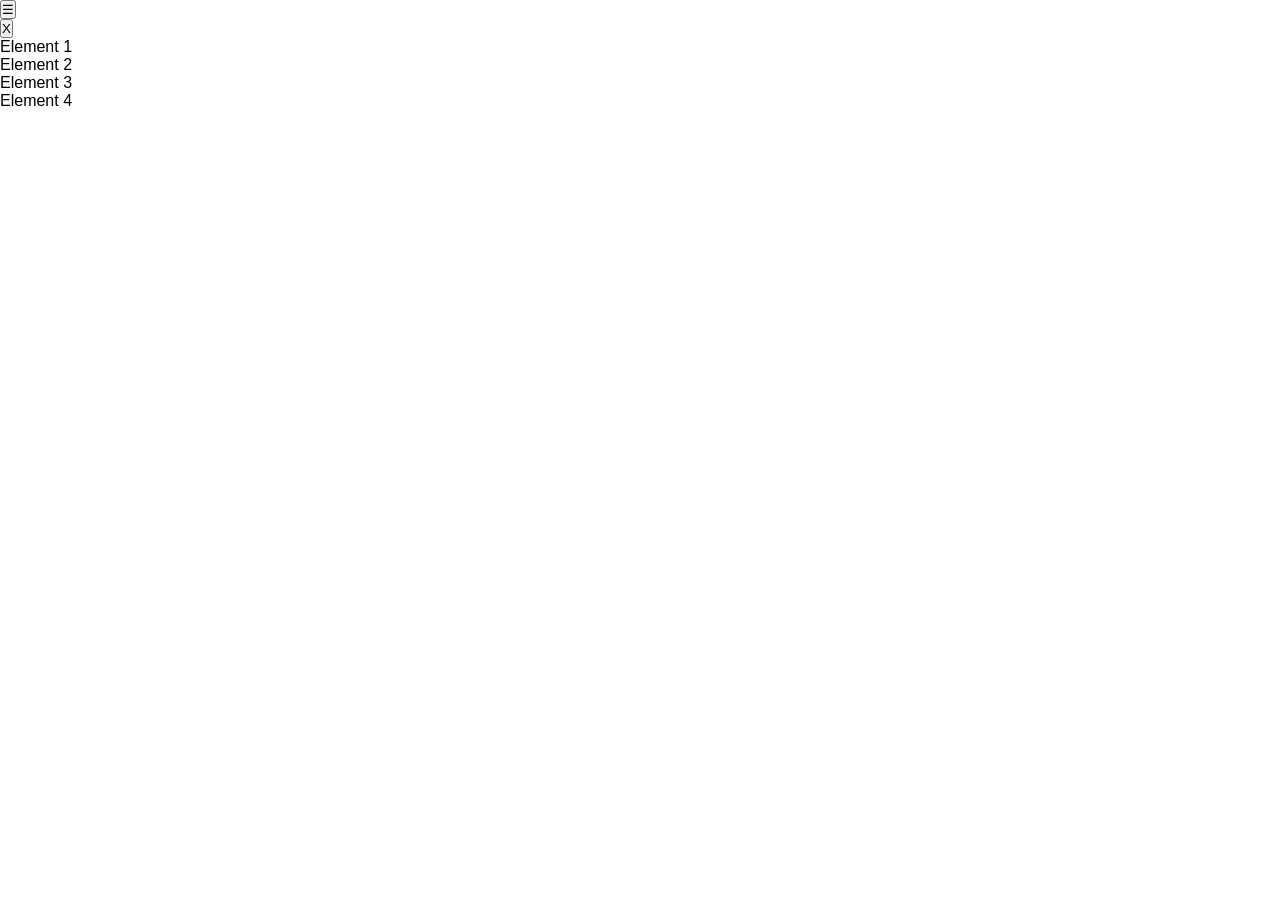
==== project 2/index.html @ 43583492 "new project" ====
<!DOCTYPE html>
<html lang="en">
<head>
    <meta charset="UTF-8">
    <meta name="viewport" content="width=device-width, initial-scale=1.0">
    <title>Боковое меню</title>
    <link rel="stylesheet" href="styles/style.css">
</head>
<body>

<header class="header">
    <button id="openMenu" class="burger">☰</button>
</header>

<div id="overlay" class="overlay"></div>

<div id="menu" class="menu">
    <button id="closeMenu" class="close">Х</button>

    <div class="menu-item">Element 1</div>
    <div class="menu-item">Element 2</div>
    <div class="menu-item">Element 3</div>
    <div class="menu-item">Element 4</div>
</div>


<script src="js/script.js"></script>
</body>
</html>
---- project 2/styles/style.css ----
* {
    margin: 0;
    padding: 0;
    box-sizing: border-box;
    font-family: Arial, sans-serif;
}
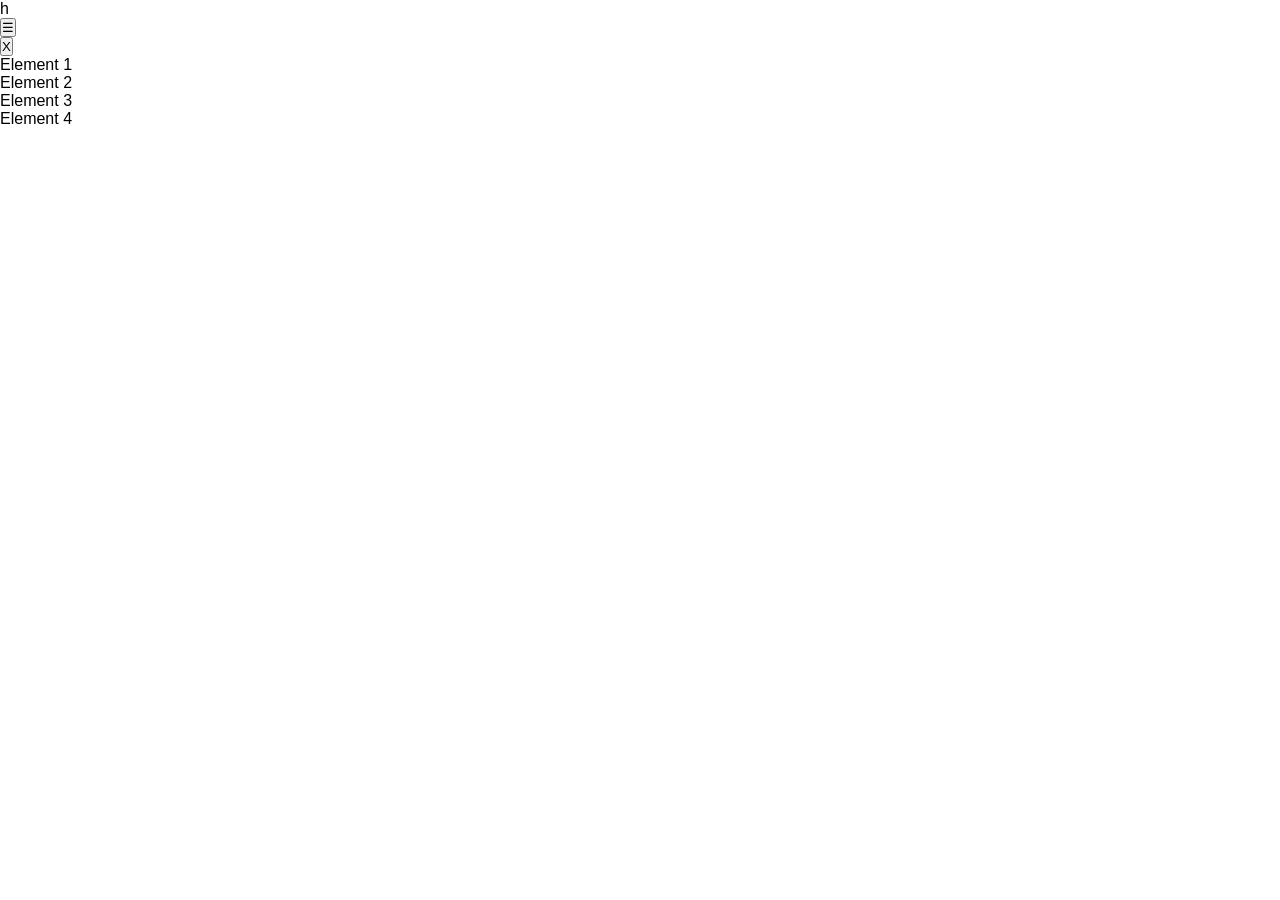
==== commit a97b2834: "new project" ====
--- a/project 2/index.html
+++ b/project 2/index.html
@@ -3,11 +3,11 @@
 <head>
     <meta charset="UTF-8">
     <meta name="viewport" content="width=device-width, initial-scale=1.0">
-    <title>Боковое меню</title>
+    <title>Форма заказа</title>
     <link rel="stylesheet" href="styles/style.css">
 </head>
 <body>
-
+h
 <header class="header">
     <button id="openMenu" class="burger">☰</button>
 </header>
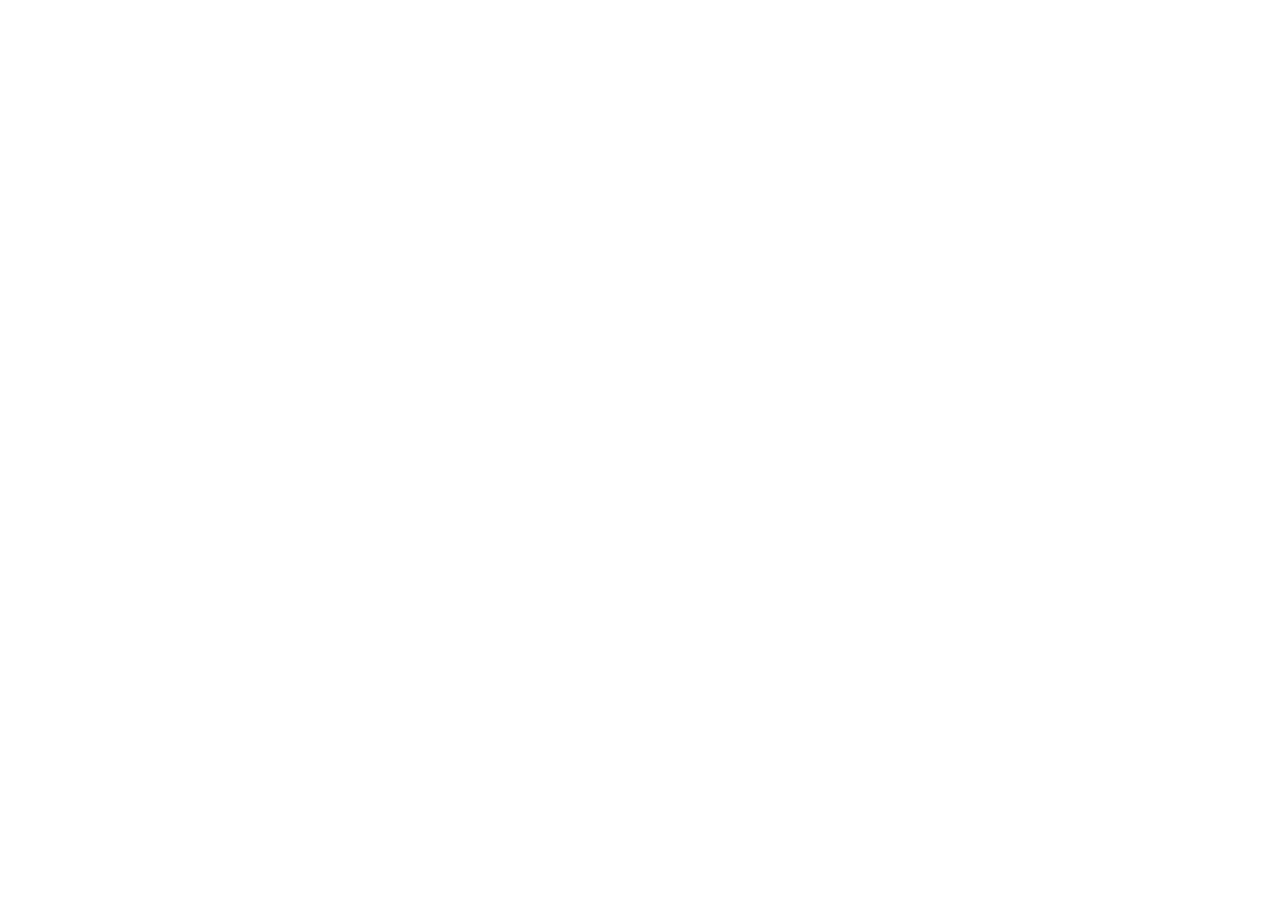
==== commit d5008668: "new project" ====
--- a/project 2/index.html
+++ b/project 2/index.html
@@ -7,21 +7,6 @@
     <link rel="stylesheet" href="styles/style.css">
 </head>
 <body>
-h
-<header class="header">
-    <button id="openMenu" class="burger">☰</button>
-</header>
-
-<div id="overlay" class="overlay"></div>
-
-<div id="menu" class="menu">
-    <button id="closeMenu" class="close">Х</button>
-
-    <div class="menu-item">Element 1</div>
-    <div class="menu-item">Element 2</div>
-    <div class="menu-item">Element 3</div>
-    <div class="menu-item">Element 4</div>
-</div>
 
 
 <script src="js/script.js"></script>
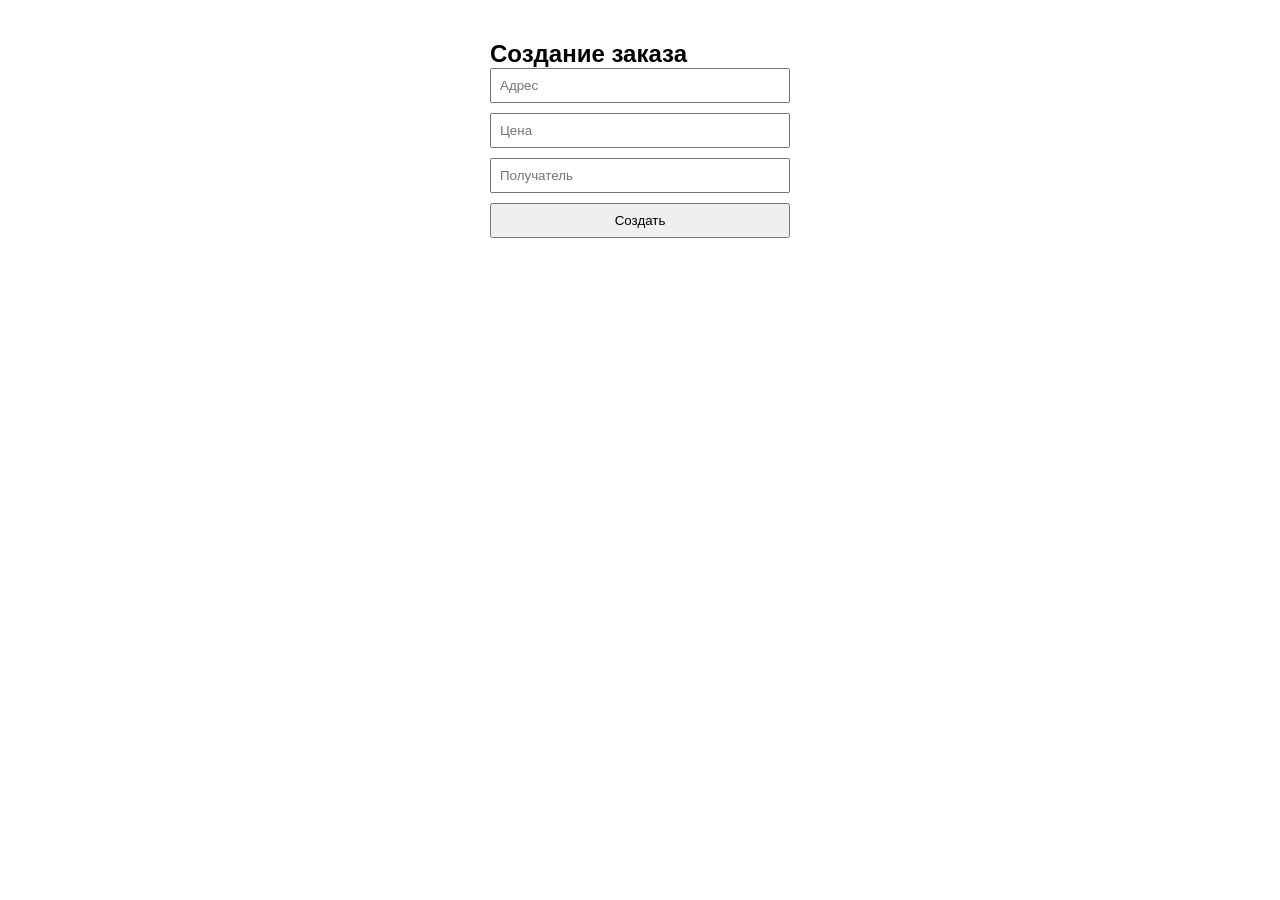
==== commit 768a1b68: "html css" ====
--- a/project 2/index.html
+++ b/project 2/index.html
@@ -8,6 +8,24 @@
 </head>
 <body>
 
+<div class="container">
+  <h2>Создание заказа</h2>
+
+  <form id="orderForm">
+    <input type="text" placeholder="Адрес" required />
+    <input type="text" placeholder="Цена" required />
+    <input type="text" placeholder="Получатель" required />
+    <button type="submit">Создать</button>
+  </form>
+
+  <div id="orderActions" class="hidden">
+    <button data-status="paid">Заказ оплачен</button>
+    <button data-status="sent">Заказ отправлен</button>
+    <button data-status="received">Заказ получен</button>
+  </div>
+</div>
+
+<div id="notifications"></div>
 
 <script src="js/script.js"></script>
 </body>
--- a/project 2/styles/style.css
+++ b/project 2/styles/style.css
@@ -3,4 +3,50 @@
     padding: 0;
     box-sizing: border-box;
     font-family: Arial, sans-serif;
-}+}
+
+.container {
+  width: 300px;
+  margin: 40px auto;
+}
+
+input, button {
+  width: 100%;
+  margin-bottom: 10px;
+  padding: 8px;
+}
+
+#orderActions button {
+  margin-top: 5px;
+}
+
+.hidden {
+  display: none;
+}
+
+#notifications {
+  position: fixed;
+  right: 20px;
+  top: 20px;
+}
+
+.notification {
+  padding: 15px;
+  margin-bottom: 10px;
+  border-radius: 8px;
+  color: #fff;
+  min-width: 250px;
+}
+
+.success { 
+    background: #4caf50; 
+}
+
+.warning { 
+    background: #f0ad4e; 
+}
+
+.error   { 
+    background: #d9534f; 
+}
+
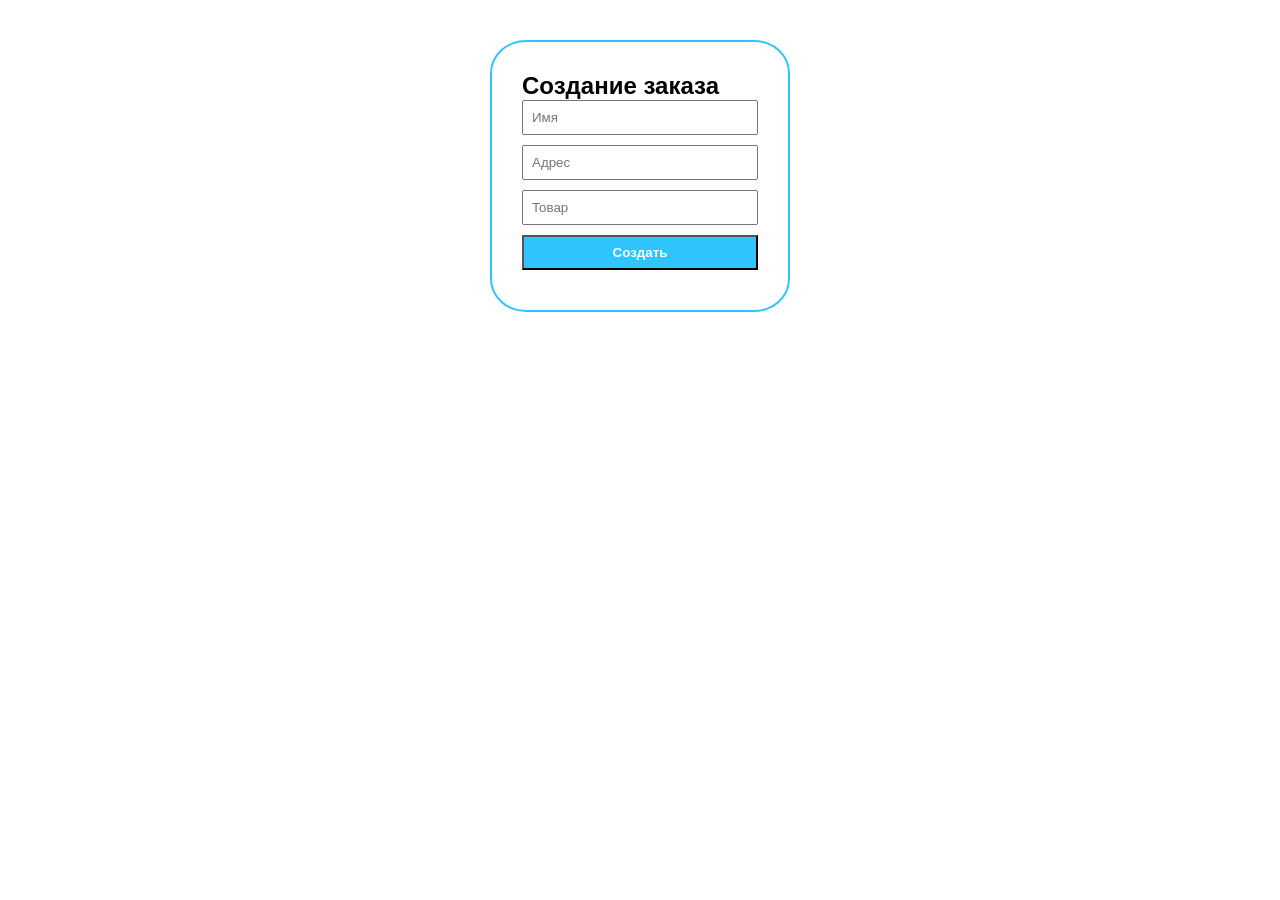
==== commit 88e6e94d: "html css" ====
--- a/project 2/index.html
+++ b/project 2/index.html
@@ -12,9 +12,9 @@
   <h2>Создание заказа</h2>
 
   <form id="orderForm">
+    <input type="text" placeholder="Имя" required />
     <input type="text" placeholder="Адрес" required />
-    <input type="text" placeholder="Цена" required />
-    <input type="text" placeholder="Получатель" required />
+    <input type="text" placeholder="Товар" required />
     <button type="submit">Создать</button>
   </form>
 
--- a/project 2/styles/style.css
+++ b/project 2/styles/style.css
@@ -8,12 +8,21 @@
 .container {
   width: 300px;
   margin: 40px auto;
+  border: 2px solid #30c4ff;
+  padding: 30px;
+  border-radius: 12%;
 }
 
 input, button {
   width: 100%;
   margin-bottom: 10px;
   padding: 8px;
+}
+
+button {
+  background-color: #30c4ff;
+  color: white;
+  font-weight: 900;
 }
 
 #orderActions button {
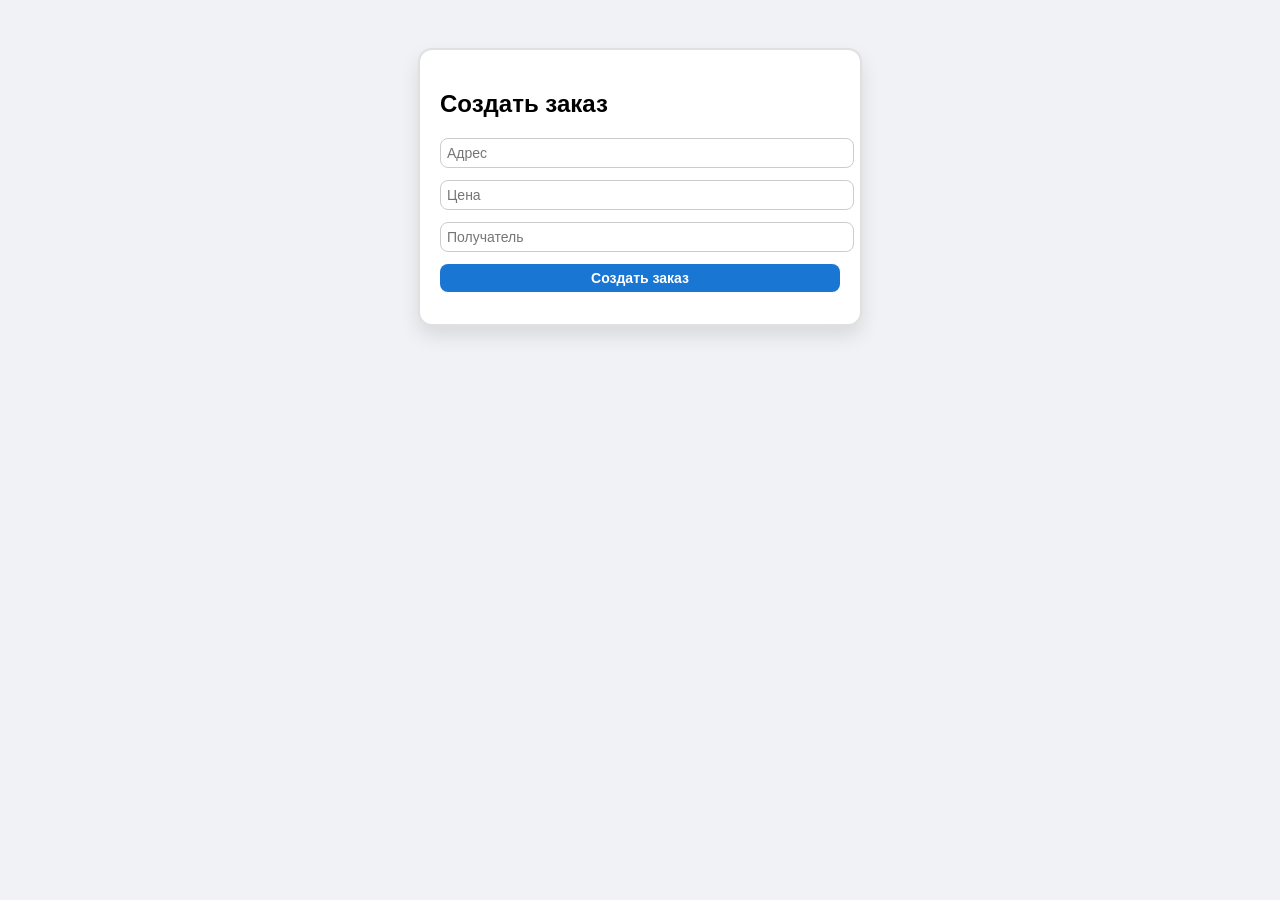
==== commit 4d8a1bf1: "new code" ====
--- a/project 2/index.html
+++ b/project 2/index.html
@@ -8,21 +8,20 @@
 </head>
 <body>
 
-<div class="container">
-  <h2>Создание заказа</h2>
+<div class="form-container">
+  <form id="orderForm">
+    <h2>Создать заказ</h2>
+    <input type="text" placeholder="Адрес" required>
+    <input type="text" placeholder="Цена" required>
+    <input type="text" placeholder="Получатель" required>
+    <button type="submit">Создать заказ</button>
+  </form>
+</div>
 
-  <form id="orderForm">
-    <input type="text" placeholder="Имя" required />
-    <input type="text" placeholder="Адрес" required />
-    <input type="text" placeholder="Товар" required />
-    <button type="submit">Создать</button>
-  </form>
-
-  <div id="orderActions" class="hidden">
-    <button data-status="paid">Заказ оплачен</button>
-    <button data-status="sent">Заказ отправлен</button>
-    <button data-status="received">Заказ получен</button>
-  </div>
+<div class="order-status" id="orderStatus">
+  <button data-action="paid">Заказ оплачен</button>
+  <button data-action="sent">Заказ отправлен</button>
+  <button data-action="received">Заказ получен</button>
 </div>
 
 <div id="notifications"></div>
--- a/project 2/styles/style.css
+++ b/project 2/styles/style.css
@@ -1,61 +1,141 @@
-* {
-    margin: 0;
-    padding: 0;
-    box-sizing: border-box;
-    font-family: Arial, sans-serif;
+body {
+  font-family: Arial, sans-serif;
+  padding: 40px;
+  background: #f0f2f5;
 }
 
-.container {
-  width: 300px;
-  margin: 40px auto;
-  border: 2px solid #30c4ff;
-  padding: 30px;
-  border-radius: 12%;
+.form-container {
+  max-width: 400px;
+  margin: 0 auto;
+  padding: 20px;
+  border-radius: 14px;
+  background: #fff;
+  border: 2px solid #e0e0e0;
+  box-shadow: 0 10px 20px rgba(0,0,0,0.1);
 }
 
 input, button {
   width: 100%;
-  margin-bottom: 10px;
-  padding: 8px;
+  padding: 6px;
+  margin-bottom: 12px;
+  border-radius: 8px;
+  border: 1px solid #ccc;
+  font-size: 14px;
 }
 
 button {
-  background-color: #30c4ff;
-  color: white;
-  font-weight: 900;
+  cursor: pointer;
+  background-color: #1976d2;
+  color: #fff;
+  font-weight: bold;
+  border: none;
+  transition: 0.2s;
 }
 
-#orderActions button {
-  margin-top: 5px;
+button:hover { 
+    background-color: #5a9eec; 
 }
 
-.hidden {
+.order-status {
+  position: fixed;
+  bottom: 20px;
+  left: 20px;
   display: none;
+  flex-direction: column;
+  gap: 10px;
+}
+
+.order-status button {
+  width: 220px;
+  padding: 12px;
+  border-radius: 10px;
+  border: none;
+  color: #fff;
+  font-weight: bold;
+  cursor: pointer;
+  transition: 0.2s;
+}
+
+.order-status button[data-action="paid"] { 
+    background: #5a9eec; 
+}
+
+.order-status button[data-action="sent"] { 
+    background: #5a9eec; 
+}
+.order-status button[data-action="received"] { 
+    background: #5a9eec; 
+}
+
+.order-status button:hover { 
+    opacity: 0.85; 
 }
 
 #notifications {
   position: fixed;
+  top: 20px;
   right: 20px;
-  top: 20px;
+  z-index: 1000;
 }
 
-.notification {
-  padding: 15px;
-  margin-bottom: 10px;
-  border-radius: 8px;
-  color: #fff;
-  min-width: 250px;
+.toast {
+  display: flex;
+  align-items: center;
+  gap: 12px;
+  background: #fff;
+  border-radius: 14px;
+  padding: 14px 16px;
+  box-shadow: 0 10px 25px rgba(0,0,0,.15);
+  margin-bottom: 12px;
+  min-width: 280px;
+  animation: slideIn 0.3s ease;
+  position: relative;
 }
 
-.success { 
+@keyframes slideIn {
+  from { transform: translateX(50px); opacity: 0; }
+  to { transform: translateX(0); opacity: 1; }
+}
+
+.toast .icon {
+  width: 40px;
+  height: 40px;
+  border-radius: 50%;
+  flex-shrink: 0;
+  display: flex;
+  align-items: center;
+  justify-content: center;
+  color: #fff;
+  font-weight: bold;
+  font-size: 20px;
+}
+
+.toast.success .icon { 
     background: #4caf50; 
 }
 
-.warning { 
-    background: #f0ad4e; 
+.toast.warning .icon { 
+    background: #ff9800; 
 }
 
-.error   { 
-    background: #d9534f; 
+.toast.error .icon { 
+    background: #f44336; 
 }
 
+.toast-close {
+  position: absolute;
+  top: 6px;
+  right: 10px;
+  font-size: 18px;
+  cursor: pointer;
+  font-weight: bold;
+  color: #888;
+}
+
+.toast-close:hover { 
+    color: #333; 
+}
+
+.toast-content { 
+    font-size: 14px; 
+}
